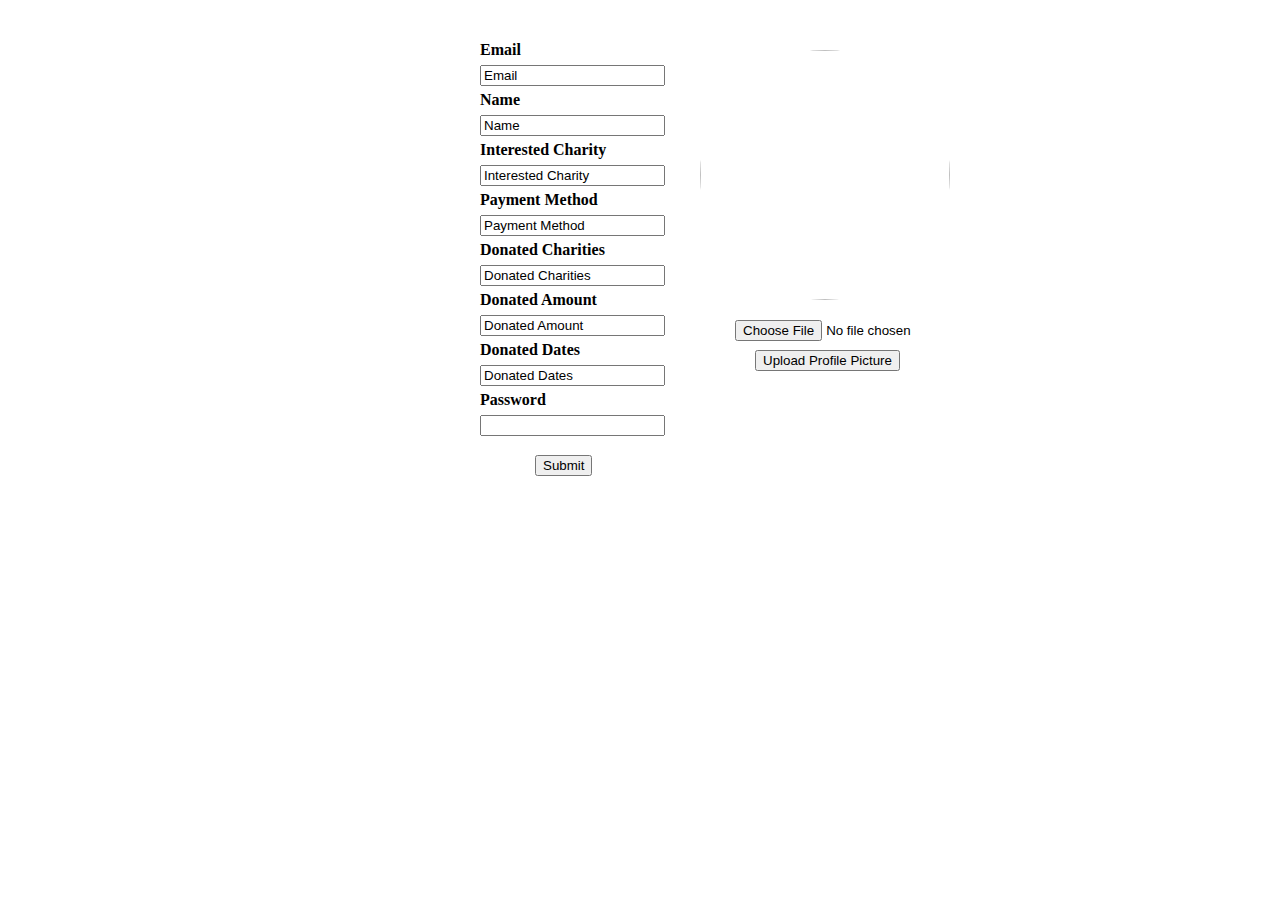
==== signup.html @ f23f95dc "Add files via upload" ====
<!DOCTYPE html>
<html lang="en">

<head>
    <meta charset="UTF-8">
    <meta name="viewport" content="width=device-width, initial-scale=1.0">
    <meta http-equiv="X-UA-Compatible" content="ie=edge">
    <title>Firebase Login</title>
    <link rel="stylesheet" type="text/css" href="style1.css" />
</head>

<body>
    <input type="file" id="photo" class="buttonselect">
    <img id="image" width="250" height="250" src="https://firebasestorage.googleapis.com/v0/b/visacharity.appspot.com/o/Thu%20Jun%2025%202020%2023%3A50%3A27%20GMT%2B0530%20(India%20Standard%20Time)-Gender_Default.jpg?alt=media&token=a66c34e4-79d8-4384-b779-8a6214a8480b"
    />
    <button onclick="uploadImage()" class="buttonupload">Upload Profile Picture</button>
</body>
<!-- The core Firebase JS SDK is always required and must be listed first -->
<script src="https://www.gstatic.com/firebasejs/7.15.3/firebase-app.js"></script>
<script src="https://www.gstatic.com/firebasejs/7.15.3/firebase-storage.js"></script>
<script src="https://www.gstatic.com/firebasejs/7.15.3/firebase-database.js"></script>
<script src="https://www.gstatic.com/firebasejs/7.15.3/firebase-auth.js"></script>

<!-- TODO: Add SDKs for Firebase products that you want to use
     https://firebase.google.com/docs/web/setup#available-libraries -->
<script src="https://www.gstatic.com/firebasejs/7.15.3/firebase-analytics.js"></script>
<!-- <script src="static/js/p5.js"> -->
<script src="p5.min.js"></script>
<!-- <script src="p5.js"></script> -->

<script>
    var imglink = ["https://firebasestorage.googleapis.com/v0/b/visacharity.appspot.com/o/Thu%20Jun%2025%202020%2023%3A50%3A27%20GMT%2B0530%20(India%20Standard%20Time)-Gender_Default.jpg?alt=media&token=a66c34e4-79d8-4384-b779-8a6214a8480b"];

    function setup() {

        canvas = createCanvas(710, 400);

        var NameInput;
        var InterestedCharityInput;
        var PaymentMethodInput;
        var DonatedCharitiesInput;
        var DonatedAmountInput;
        var DonatedDatesInput;
        var submitButton;
        var PasswordInput;
        var EmailInput;



        EmailInput = createInput('Email', 'email');
        EmailInput.position(480, 65);
        NameInput = createInput('Name');
        NameInput.position(480, 115);
        InterestedCharityInput = createInput('Interested Charity');
        InterestedCharityInput.position(480, 165);
        PaymentMethodInput = createInput('Payment Method');
        PaymentMethodInput.position(480, 215);
        DonatedCharitiesInput = createInput('Donated Charities');
        DonatedCharitiesInput.position(480, 265);
        DonatedAmountInput = createInput('Donated Amount');
        DonatedAmountInput.position(480, 315);
        DonatedDatesInput = createInput('Donated Dates');
        DonatedDatesInput.position(480, 365);
        PasswordInput = createInput('', 'password');
        PasswordInput.position(480, 415);
        submitButton = createButton('Submit');
        submitButton.position(535, 455);
        greeting = createElement('h4', 'Email');
        greeting.position(480, 20);
        greeting = createElement('h4', 'Name');
        greeting.position(480, 70);
        greeting = createElement('h4', 'Interested Charity');
        greeting.position(480, 120);
        greeting = createElement('h4', 'Payment Method');
        greeting.position(480, 170);
        greeting = createElement('h4', 'Donated Charities');
        greeting.position(480, 220);
        greeting = createElement('h4', 'Donated Amount');
        greeting.position(480, 270);
        greeting = createElement('h4', 'Donated Dates');
        greeting.position(480, 320);
        greeting = createElement('h4', 'Password');
        greeting.position(480, 370);
        submitButton.mousePressed(ResetPage);

        // Your web app's Firebase configuration
        var firebaseConfig = {
            apiKey: "AIzaSyDvYLjgtWFM2_v7EE7uGZMPLBkuGS3N_1I",
            authDomain: "visacharity.firebaseapp.com",
            databaseURL: "https://visacharity.firebaseio.com",
            projectId: "visacharity",
            storageBucket: "visacharity.appspot.com",
            messagingSenderId: "508896557325",
            appId: "1:508896557325:web:7cc92e67c2df2c022fd844",
            measurementId: "G-3VL2WDL31R"
        };

        // Initialize Firebase
        firebase.initializeApp(firebaseConfig);
        firebase.analytics();
        console.log(firebase)


        function submitData() {


            var str = InterestedCharityInput.value();
            var res = str.split(",");
            console.log(res);
            var str = PaymentMethodInput.value();
            var res1 = str.split(",");
            console.log(res1);
            var str = DonatedCharitiesInput.value();
            var res2 = str.split(",");
            console.log(res2);
            var str = DonatedAmountInput.value();
            var res3 = str.split(",");
            console.log(res3);
            var str = DonatedDatesInput.value();
            var res4 = str.split(",");
            console.log(res4);
            var data = {
                Email: EmailInput.value(),
                Name: NameInput.value(),
                InterestedCharity: res,
                PaymentMethod: res1,
                ProfilePicture: imglink,
                DonatedCharities: res2,
                DonatedAmount: res3,
                DonatedDates: res4
            }
            var database = firebase.database();
            var ref = database.ref('Personal_Data')
            ref.push(data);


        }

        function emailAuth() {
            const email = EmailInput.value();
            const pass = PasswordInput.value()
            const auth = firebase.auth();
            //Sign In
            const promise = auth.createUserWithEmailAndPassword(email, pass);
            promise.catch(e => console.log(e.message));

            firebase.auth().onAuthStateChanged(firebaseUser => {
                if (firebaseUser) {
                    console.log(firebaseUser);
                    console.log(data)
                } else {
                    console.log('not logged in');
                }
            });
        }

        function ResetPage() {
            emailAuth();
            submitData();
            clear();
            console.log(imglink)
            imglink = ["https://firebasestorage.googleapis.com/v0/b/visacharity.appspot.com/o/Thu%20Jun%2025%202020%2023%3A50%3A27%20GMT%2B0530%20(India%20Standard%20Time)-Gender_Default.jpg?alt=media&token=a66c34e4-79d8-4384-b779-8a6214a8480b"];
            console.log(imglink)
            const image = document.querySelector('#image')
            image.src = "https://firebasestorage.googleapis.com/v0/b/visacharity.appspot.com/o/Thu%20Jun%2025%202020%2023%3A50%3A27%20GMT%2B0530%20(India%20Standard%20Time)-Gender_Default.jpg?alt=media&token=a66c34e4-79d8-4384-b779-8a6214a8480b"
                <!-- const photo = document.querySelector('#photo') -->
                <!-- photo.type = "file" -->
            setup();
        }
    }

    function uploadImage() {

        <!-- Initailising the Firebase System -->
        const ref = firebase.storage().ref()

        <!-- To Upload the picture picking the element from the id -->
        const file = document.querySelector("#photo").files[0]

        <!-- To give the uploaded Image a file name-->
        const name = new Date() + '-' + file.name

        const metadata = {
            contentType: file.type
        }

        const task = ref.child(name).put(file, metadata)

        task
            .then(snapshot => snapshot.ref.getDownloadURL())
            .then(url => {
                console.log(url)
                alert("Image Upload Successful")
                const image = document.querySelector('#image')
                image.src = url
                imglink[0] = url;
                console.log(imglink)
            })
    }
</script>

</html>
---- style1.css ----
.buttonselect {
    position: absolute;
    top: 320px;
    left: 735px;
}

.buttonupload {
    position: absolute;
    top: 350px;
    left: 755px;
}

img {
    position: absolute;
    top: 50px;
    left: 700px;
    border-radius: 50%;
}
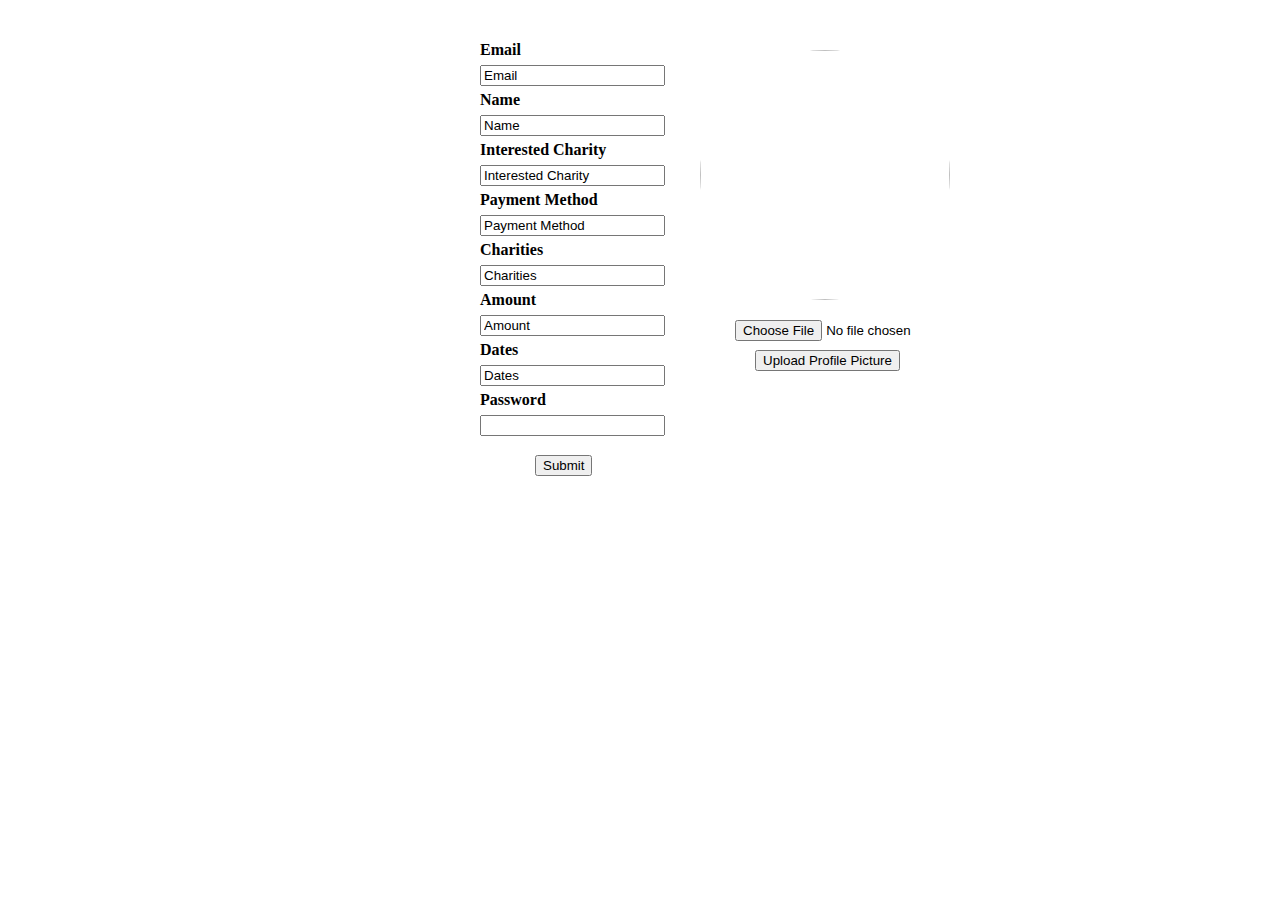
==== commit 24ed1ba2: "Update signup.html" ====
--- a/signup.html
+++ b/signup.html
@@ -1,40 +1,28 @@
 <!DOCTYPE html>
 <html lang="en">
-
 <head>
     <meta charset="UTF-8">
     <meta name="viewport" content="width=device-width, initial-scale=1.0">
     <meta http-equiv="X-UA-Compatible" content="ie=edge">
-    <title>Firebase Login</title>
+    <title>Login Page</title>
     <link rel="stylesheet" type="text/css" href="style1.css" />
 </head>
-
 <body>
     <input type="file" id="photo" class="buttonselect">
     <img id="image" width="250" height="250" src="https://firebasestorage.googleapis.com/v0/b/visacharity.appspot.com/o/Thu%20Jun%2025%202020%2023%3A50%3A27%20GMT%2B0530%20(India%20Standard%20Time)-Gender_Default.jpg?alt=media&token=a66c34e4-79d8-4384-b779-8a6214a8480b"
     />
     <button onclick="uploadImage()" class="buttonupload">Upload Profile Picture</button>
 </body>
-<!-- The core Firebase JS SDK is always required and must be listed first -->
 <script src="https://www.gstatic.com/firebasejs/7.15.3/firebase-app.js"></script>
 <script src="https://www.gstatic.com/firebasejs/7.15.3/firebase-storage.js"></script>
 <script src="https://www.gstatic.com/firebasejs/7.15.3/firebase-database.js"></script>
 <script src="https://www.gstatic.com/firebasejs/7.15.3/firebase-auth.js"></script>
-
-<!-- TODO: Add SDKs for Firebase products that you want to use
-     https://firebase.google.com/docs/web/setup#available-libraries -->
 <script src="https://www.gstatic.com/firebasejs/7.15.3/firebase-analytics.js"></script>
-<!-- <script src="static/js/p5.js"> -->
 <script src="p5.min.js"></script>
-<!-- <script src="p5.js"></script> -->
-
 <script>
     var imglink = ["https://firebasestorage.googleapis.com/v0/b/visacharity.appspot.com/o/Thu%20Jun%2025%202020%2023%3A50%3A27%20GMT%2B0530%20(India%20Standard%20Time)-Gender_Default.jpg?alt=media&token=a66c34e4-79d8-4384-b779-8a6214a8480b"];
-
     function setup() {
-
         canvas = createCanvas(710, 400);
-
         var NameInput;
         var InterestedCharityInput;
         var PaymentMethodInput;
@@ -44,10 +32,7 @@
         var submitButton;
         var PasswordInput;
         var EmailInput;
-
-
-
-        EmailInput = createInput('Email', 'email');
+        EmailInput = createInput('Email', 'Email');
         EmailInput.position(480, 65);
         NameInput = createInput('Name');
         NameInput.position(480, 115);
@@ -55,13 +40,13 @@
         InterestedCharityInput.position(480, 165);
         PaymentMethodInput = createInput('Payment Method');
         PaymentMethodInput.position(480, 215);
-        DonatedCharitiesInput = createInput('Donated Charities');
+        DonatedCharitiesInput = createInput('Charities');
         DonatedCharitiesInput.position(480, 265);
-        DonatedAmountInput = createInput('Donated Amount');
+        DonatedAmountInput = createInput('Amount');
         DonatedAmountInput.position(480, 315);
-        DonatedDatesInput = createInput('Donated Dates');
+        DonatedDatesInput = createInput('Dates');
         DonatedDatesInput.position(480, 365);
-        PasswordInput = createInput('', 'password');
+        PasswordInput = createInput('', 'Password');
         PasswordInput.position(480, 415);
         submitButton = createButton('Submit');
         submitButton.position(535, 455);
@@ -73,17 +58,15 @@
         greeting.position(480, 120);
         greeting = createElement('h4', 'Payment Method');
         greeting.position(480, 170);
-        greeting = createElement('h4', 'Donated Charities');
+        greeting = createElement('h4', 'Charities');
         greeting.position(480, 220);
-        greeting = createElement('h4', 'Donated Amount');
+        greeting = createElement('h4', 'Amount');
         greeting.position(480, 270);
-        greeting = createElement('h4', 'Donated Dates');
+        greeting = createElement('h4', 'Dates');
         greeting.position(480, 320);
         greeting = createElement('h4', 'Password');
         greeting.position(480, 370);
         submitButton.mousePressed(ResetPage);
-
-        // Your web app's Firebase configuration
         var firebaseConfig = {
             apiKey: "AIzaSyDvYLjgtWFM2_v7EE7uGZMPLBkuGS3N_1I",
             authDomain: "visacharity.firebaseapp.com",
@@ -94,16 +77,10 @@
             appId: "1:508896557325:web:7cc92e67c2df2c022fd844",
             measurementId: "G-3VL2WDL31R"
         };
-
-        // Initialize Firebase
         firebase.initializeApp(firebaseConfig);
         firebase.analytics();
         console.log(firebase)
-
-
         function submitData() {
-
-
             var str = InterestedCharityInput.value();
             var res = str.split(",");
             console.log(res);
@@ -132,18 +109,13 @@
             var database = firebase.database();
             var ref = database.ref('Personal_Data')
             ref.push(data);
-
-
         }
-
         function emailAuth() {
             const email = EmailInput.value();
             const pass = PasswordInput.value()
             const auth = firebase.auth();
-            //Sign In
             const promise = auth.createUserWithEmailAndPassword(email, pass);
             promise.catch(e => console.log(e.message));
-
             firebase.auth().onAuthStateChanged(firebaseUser => {
                 if (firebaseUser) {
                     console.log(firebaseUser);
@@ -153,7 +125,6 @@
                 }
             });
         }
-
         function ResetPage() {
             emailAuth();
             submitData();
@@ -168,24 +139,14 @@
             setup();
         }
     }
-
     function uploadImage() {
-
-        <!-- Initailising the Firebase System -->
         const ref = firebase.storage().ref()
-
-        <!-- To Upload the picture picking the element from the id -->
         const file = document.querySelector("#photo").files[0]
-
-        <!-- To give the uploaded Image a file name-->
         const name = new Date() + '-' + file.name
-
         const metadata = {
             contentType: file.type
         }
-
         const task = ref.child(name).put(file, metadata)
-
         task
             .then(snapshot => snapshot.ref.getDownloadURL())
             .then(url => {
@@ -198,5 +159,4 @@
             })
     }
 </script>
-
-</html>+</html>
